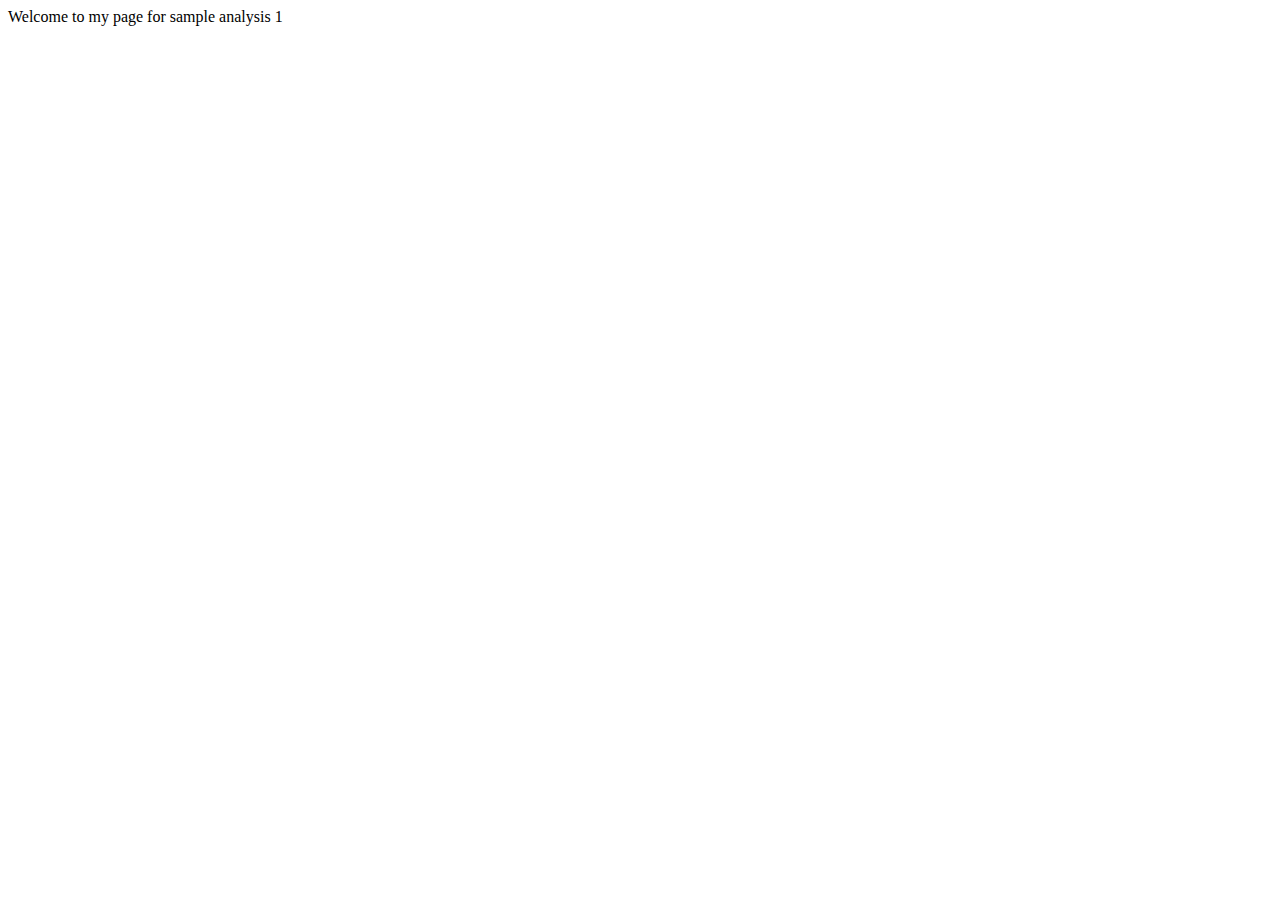
==== index.html @ b5817546 "Removed and added" ====
<html>
    <head>
        <link rel="stylesheet" href="CSS/basic.css">
        <title class="test">
            My Sample Pages 1 
        </title>
    </head>
    <body class="headColor">
        Welcome to my page for sample analysis 1
    </body>
</html>
---- CSS/basic.css ----
.headColor{
    color: #000;
}
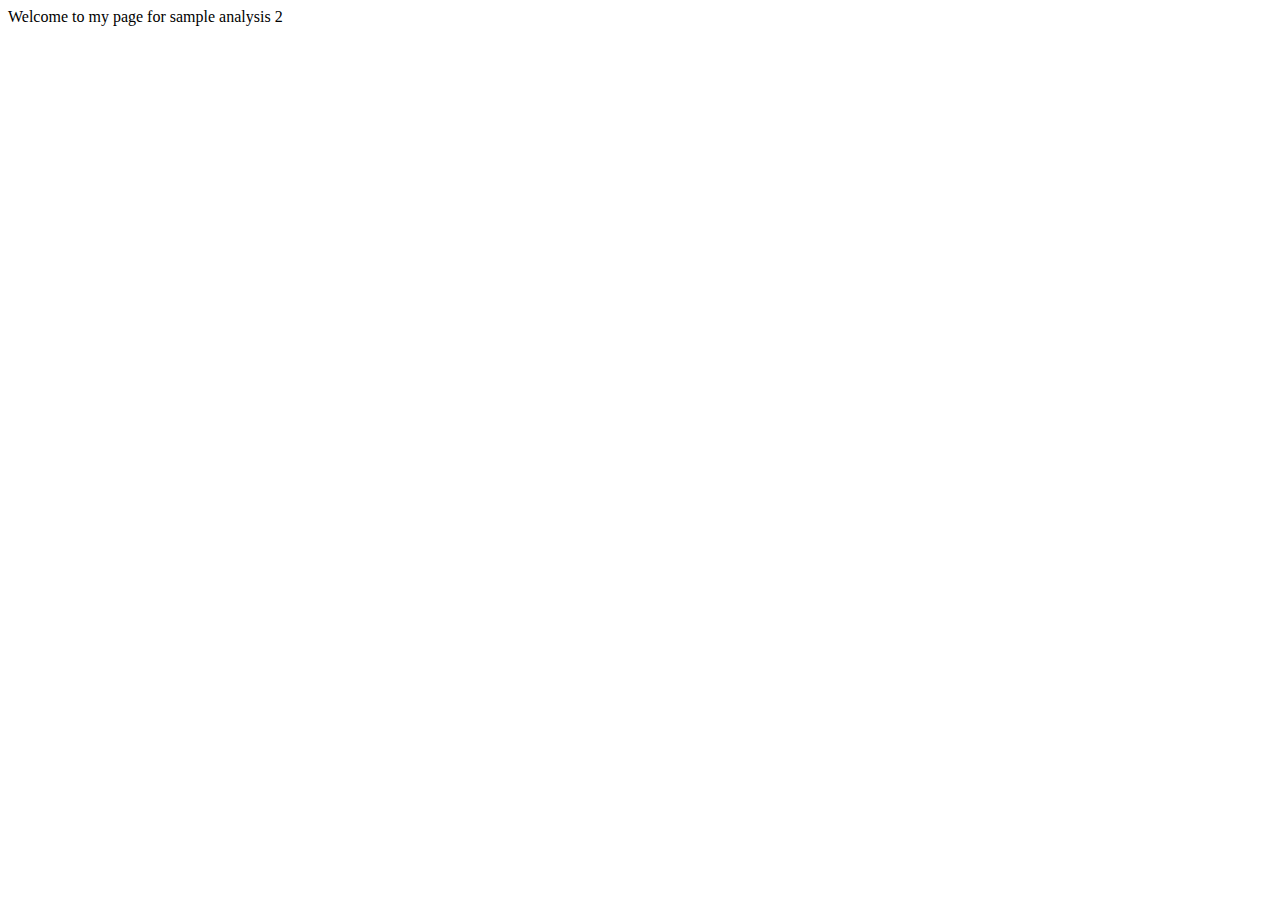
==== commit 4ce6b2ae: "test commit" ====
--- a/index.html
+++ b/index.html
@@ -6,6 +6,6 @@
         </title>
     </head>
     <body class="headColor">
-        Welcome to my page for sample analysis 1
+        Welcome to my page for sample analysis 2
     </body>
 </html> 
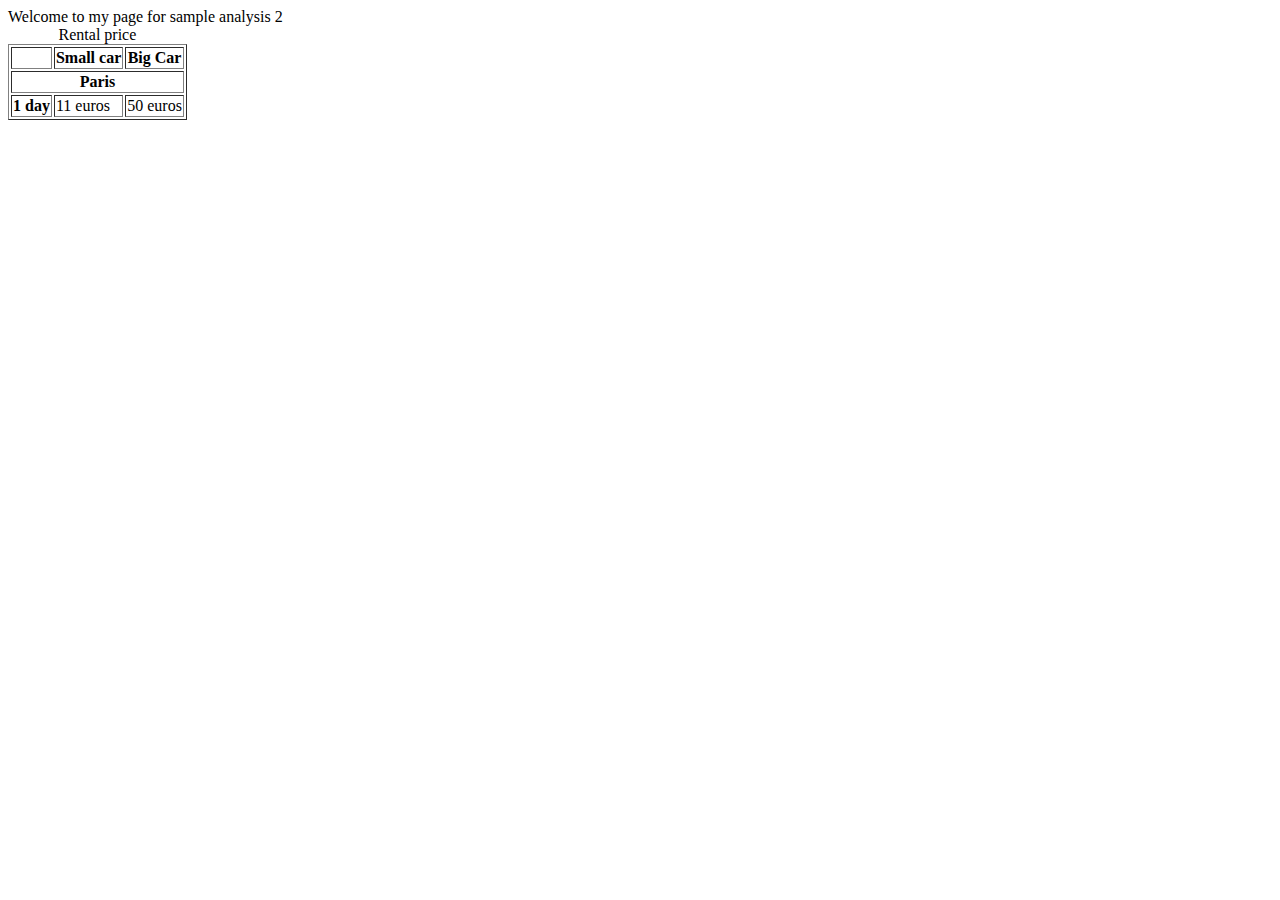
==== commit 45a25222: "code changes" ====
--- a/index.html
+++ b/index.html
@@ -7,5 +7,40 @@
     </head>
     <body class="headColor">
         Welcome to my page for sample analysis 2
+		<table border="1">
+<caption>
+    Rental price
+</caption>
+<thead>
+    <tr>
+        <td></td>
+        <th id="small" scope="col">
+            Small car
+        </th>
+        <th id="big" scope="col">
+            Big Car
+        </th>
+    </tr>
+</thead>
+<tbody>
+    <tr>
+        <th id="paris" class="span" colspan="3" scope="colgroup">
+            Paris
+        </th>
+        </tr>
+        <tr>
+        <th headers="paris" id="day1">
+            1 day
+        </th>
+        <td>
+            11 euros
+        </td>
+        <td headers="berlin day1 big"> <!-- Noncompliant, there is no header with id "berlin" -->
+            50 euros
+        </td>
+        </tr>
+    </tr>
+</tbody>
+</table>
     </body>
 </html> 
